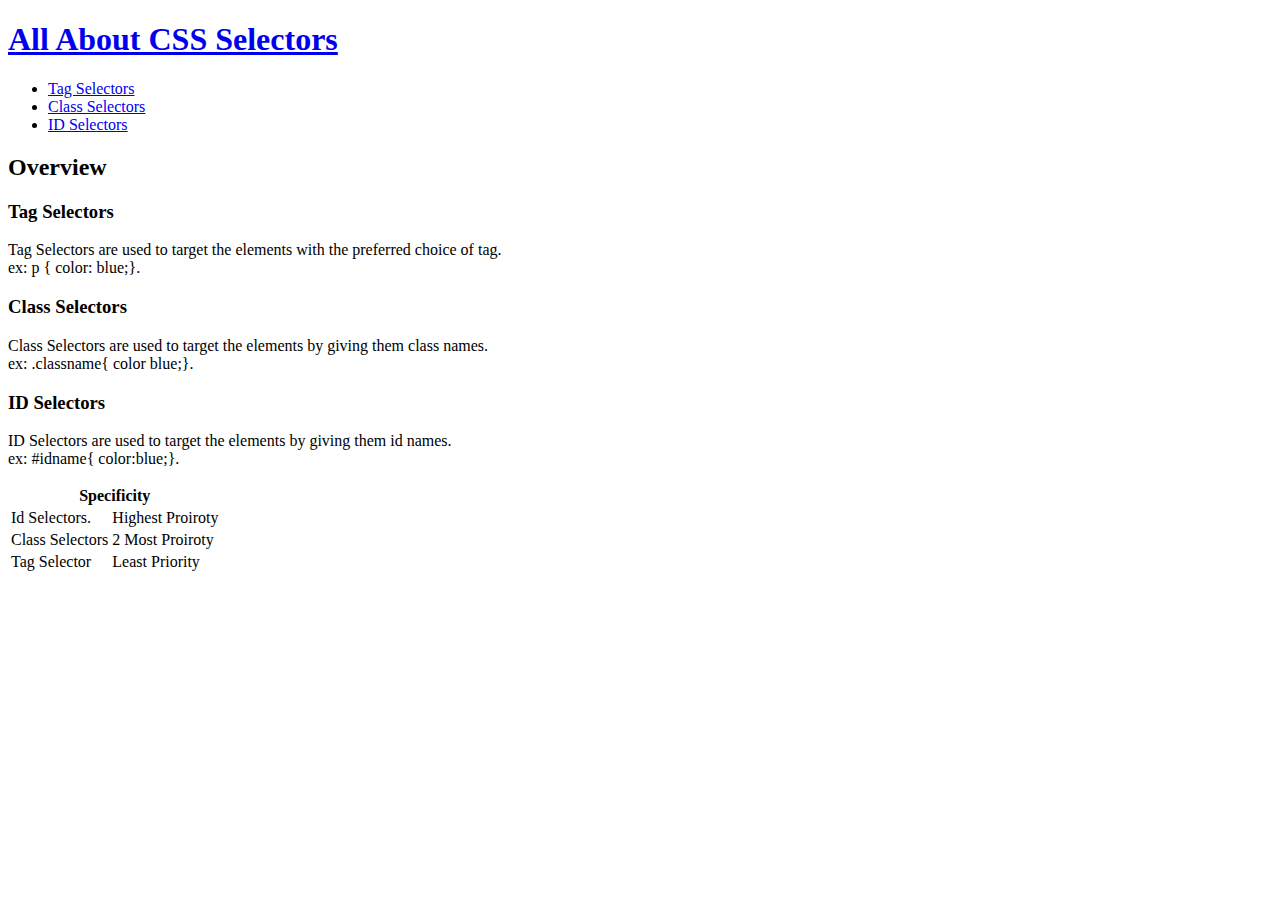
==== index.html @ 5aa8420a "Add files via upload" ====
<!DOCTYPE html>
<html lang="en">
<head>
    <meta charset="UTF-8">
    <meta http-equiv="X-UA-Compatible" content="IE=edge">
    <meta name="viewport" content="width=device-width, initial-scale=1.0">
    <title>Document</title>
    <link rel="stylesheet" href="Resources/Style.css">
</head>
<body>
    <Main>
        <header>
            <div class="header-section">
                <h1 class="Banner-Heading"><a href="#">All About CSS Selectors</a></h1>
                <nav>
                    <ul>
                        <li><a href="tag_selector.html">Tag Selectors</a></li>
                        <li><a href="#">Class Selectors</a></li>
                        <li><a href="#">ID Selectors</a> </li>
                    </ul>
                </nav>
            </div>
        </header>

        <section class="overview">
                <article>
                    <h2>Overview</h2>
                    <h3 >Tag Selectors</h3>
                    <p class="selector-para">Tag Selectors are used to target the elements with the preferred choice of tag.<br>
                        ex: p { color: blue;}.
                    </p>
                    <h3>Class Selectors</h3>
                    <p class="selector-para">Class Selectors are used to target the elements by giving them  class names.<br>
                        ex: .classname{ color blue;}.
                    </p>
                    <h3>ID Selectors</h3>
                    <p class="selector-para">ID Selectors are used to target the elements by giving them id names.<br>
                        ex: #idname{ color:blue;}.
                    </p>
                </article>
         </section>
         <section>
            <table class="speci-table">
                <thead>
                    <tr>
                        <th colspan="2">Specificity</th>
                    </tr>
                </thead>
                <tbody>
                    <tr>
                        <td>Id Selectors.</td>
                        <td>Highest Proiroty</td>
                    </tr>
                    <tr>
                        <td>Class Selectors</td>
                        <td>2 Most Proiroty</td>
                    </tr>
                    <tr>
                        <td>Tag Selector</td>
                        <td>Least Priority</td>
                    </tr>
                </tbody>
            </table>
        </section>
    </main>
    
</body>
</html>
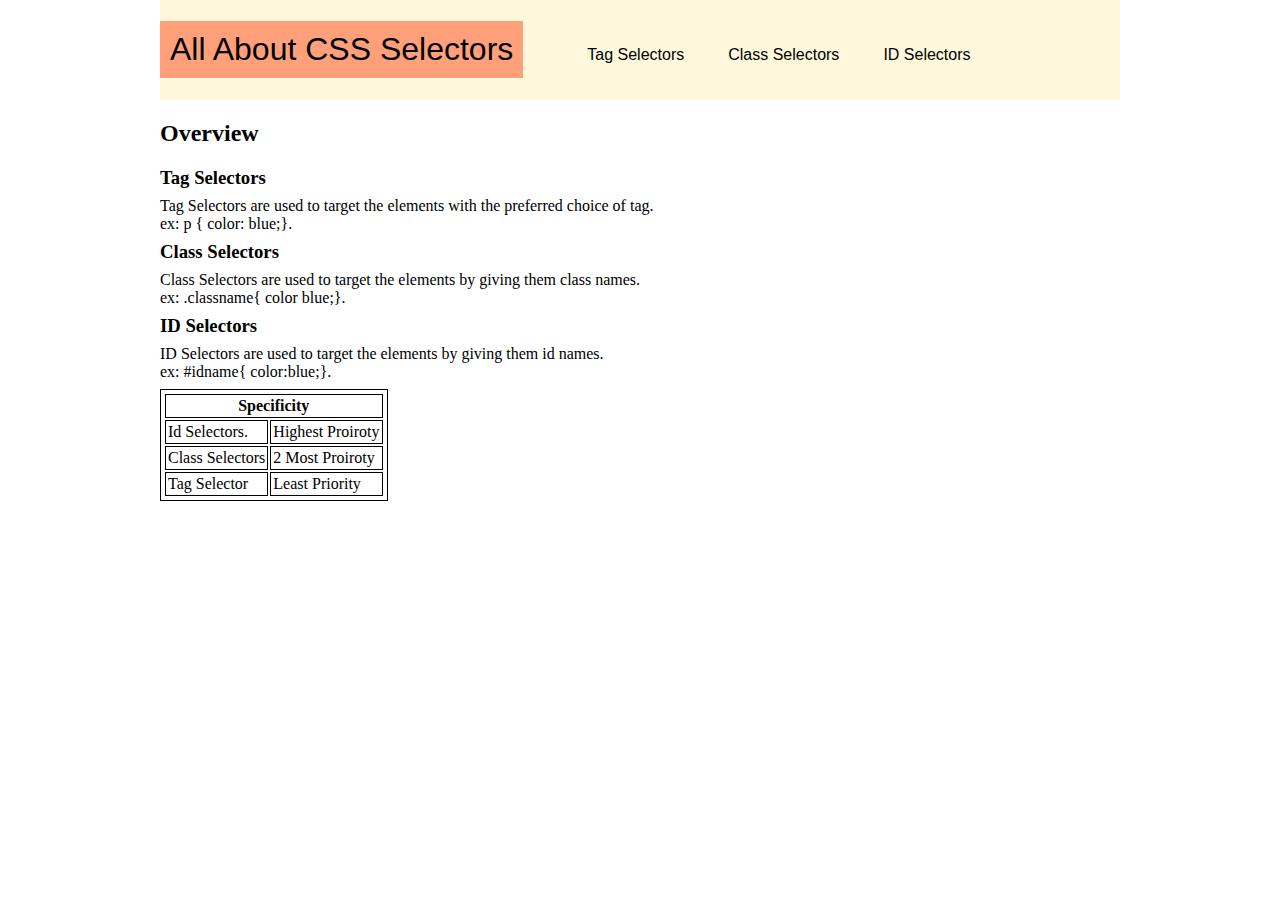
==== commit 0217d42b: "Update index.html" ====
--- a/index.html
+++ b/index.html
@@ -5,7 +5,7 @@
     <meta http-equiv="X-UA-Compatible" content="IE=edge">
     <meta name="viewport" content="width=device-width, initial-scale=1.0">
     <title>Document</title>
-    <link rel="stylesheet" href="Resources/Style.css">
+    <link rel="stylesheet" href="Style.css">
 </head>
 <body>
     <Main>
@@ -65,4 +65,4 @@
     </main>
     
 </body>
-</html>+</html>
--- a/Style.css
+++ b/Style.css
@@ -0,0 +1,74 @@
+body{
+    margin: 0px;
+}
+main{
+    width: 960px;
+    margin: auto;
+    font-family: sans-serifs;
+}
+*{
+    box-sizing: border-box;
+}
+.header-section{
+    background-color: cornsilk;
+    
+}
+
+.Banner-Heading {
+    font-family: Arial, Helvetica, sans-serif;
+    background-color: lightsalmon;
+    padding: 10px;
+    font-weight: 100;
+    display: inline-block;
+}
+
+/* making the banner heading h1 tag decoration none */
+.Banner-Heading a{
+    text-decoration: none;
+    color: inherit;
+}
+
+nav{
+    display: inline-block;
+}
+
+nav ul li{
+    display: inline;
+    padding: 0 20px;
+    font-family: sans-serif;
+}
+
+nav ul li:hover{
+    text-decoration-line: underline;
+}
+
+nav ul li a{
+    text-decoration: none;
+    color: inherit;
+}
+
+/* selcting the p tag  to remove margin */
+
+.selector-para{
+    margin: 0.5em 0;
+}
+
+h3{
+    margin: 0;
+}
+ /* centering the iframe section */
+ iframe{
+     margin: auto;
+ }
+ #iframe{
+     text-align: center;
+     padding: 10% 0%;
+     background-color: linen;
+ }
+
+table, 
+th,
+td {
+     border: 1px solid black;
+     padding: 2px;
+ }
